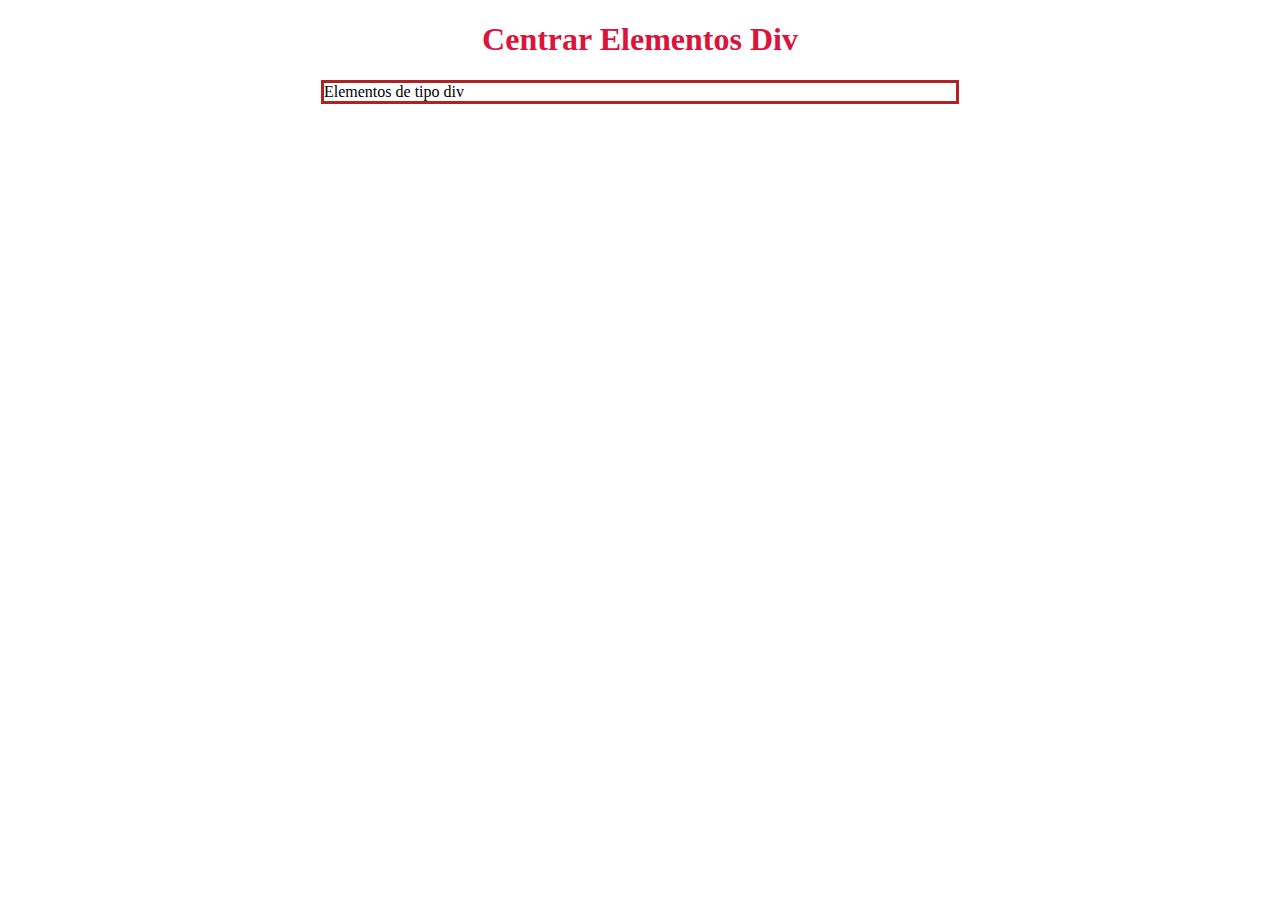
==== CLASE CSS/1RA CLASE/1RA CLASE.HTML @ bfa8b782 "primer commit" ====
<!DOCTYPE html>
<html lang="en">
<head>
    <meta charset="UTF-8">
    <meta http-equiv="X-UA-Compatible" content="IE=edge">
    <meta name="viewport" content="width=device-width, initial-scale=1.0">
    <title>Centrar Elementos del tipo DIV</title> 
    <link rel="stylesheet" href="css/estilos.css"/>
</head>
<body>
    <h1>Centrar Elementos Div</h1>
    <div>Elementos de tipo div</div>

</body>
</html>
---- CLASE CSS/1RA CLASE/css/estilos.css ----
h1{
    text-align: center;
    color: crimson;
}
div{
    width: 50%;
    border: 3px solid firebrick;
    margin: auto;
}
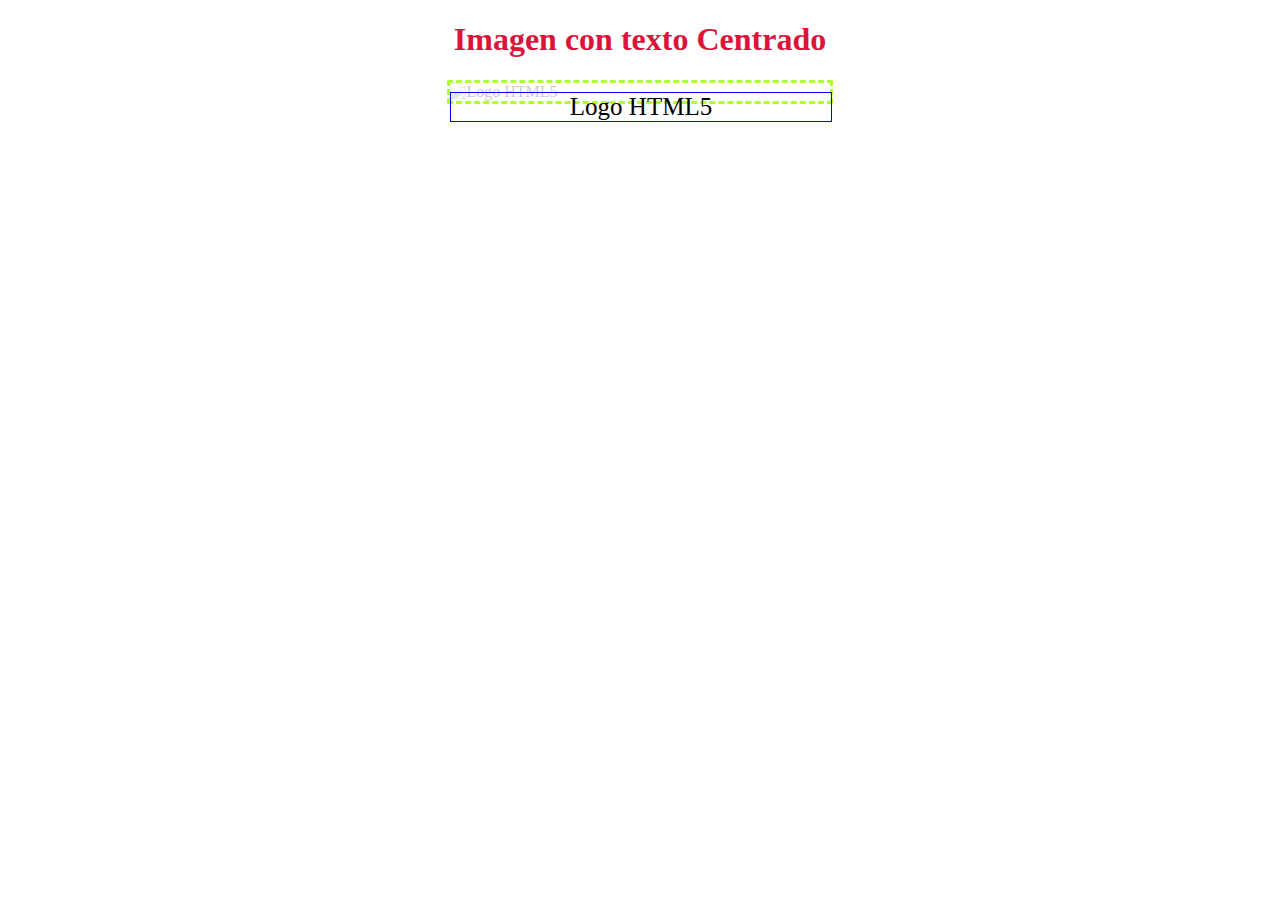
==== commit 34cb5b4f: "actualizado hakuna" ====
--- a/CLASE CSS/1RA CLASE/1RA CLASE.HTML
+++ b/CLASE CSS/1RA CLASE/1RA CLASE.HTML
@@ -8,8 +8,10 @@
     <link rel="stylesheet" href="css/estilos.css"/>
 </head>
 <body>
-    <h1>Centrar Elementos Div</h1>
-    <div>Elementos de tipo div</div>
-
+    <h1>Imagen con texto Centrado</h1>
+    <div class="contenedor">
+        <img src="http://globalmentoring.com.mx/imagenes/html5.png" alt="Logo HTML5" class="imagen"/>
+        <div class="centro">Logo HTML5</div>
+    </div>
 </body>
 </html>--- a/CLASE CSS/1RA CLASE/css/estilos.css
+++ b/CLASE CSS/1RA CLASE/css/estilos.css
@@ -2,8 +2,21 @@
     text-align: center;
     color: crimson;
 }
-div{
-    width: 50%;
-    border: 3px solid firebrick;
+div.contenedor{
+    position: relative;
+    border: 3px dashed greenyellow;
+    width: 30%;
     margin: auto;
-}+}
+img.imagen{
+    width: 100%;
+    opacity: .2;
+}
+div.centro{
+    position: absolute;
+    top: 50%;
+    border: 1px solid blue;
+    width: 100%;
+    text-align: center;
+    font-size: 25px;
+}
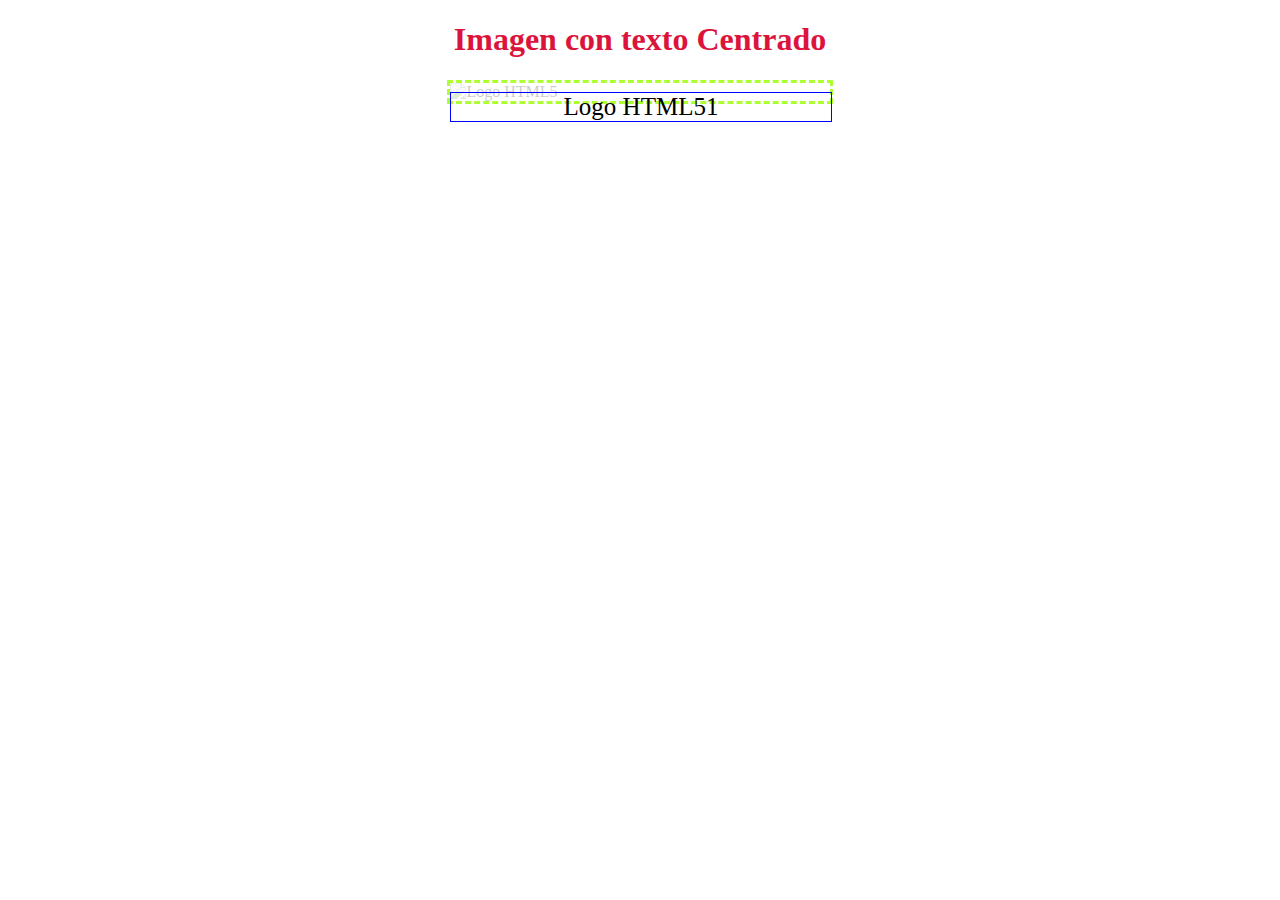
==== commit 99df7383: "verison 0.1" ====
--- a/CLASE CSS/1RA CLASE/1RA CLASE.HTML
+++ b/CLASE CSS/1RA CLASE/1RA CLASE.HTML
@@ -11,7 +11,7 @@
     <h1>Imagen con texto Centrado</h1>
     <div class="contenedor">
         <img src="http://globalmentoring.com.mx/imagenes/html5.png" alt="Logo HTML5" class="imagen"/>
-        <div class="centro">Logo HTML5</div>
+        <div class="centro">Logo HTML51</div>
     </div>
 </body>
 </html>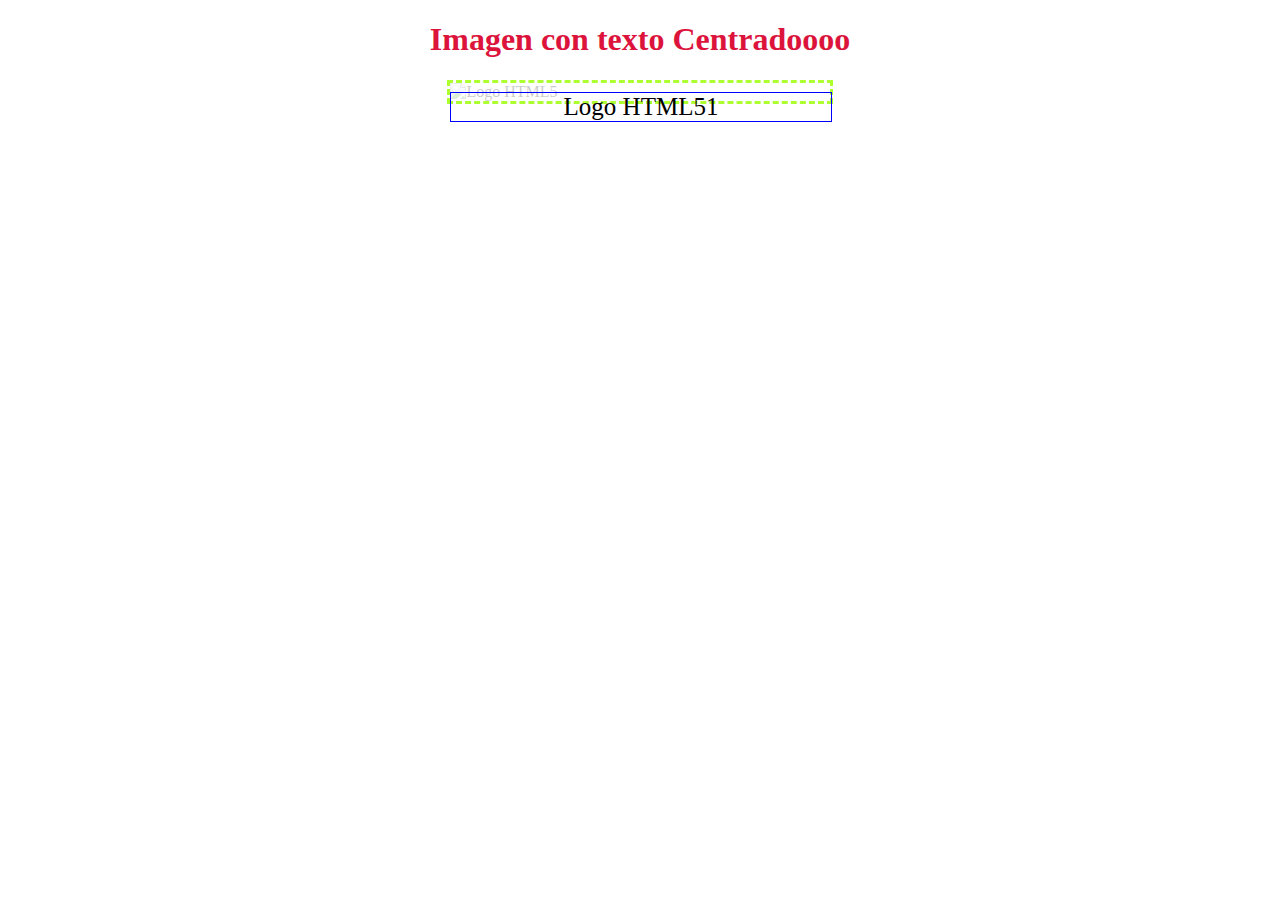
==== commit 8172f195: "verison 0.1" ====
--- a/CLASE CSS/1RA CLASE/1RA CLASE.HTML
+++ b/CLASE CSS/1RA CLASE/1RA CLASE.HTML
@@ -8,7 +8,7 @@
     <link rel="stylesheet" href="css/estilos.css"/>
 </head>
 <body>
-    <h1>Imagen con texto Centrado</h1>
+    <h1>Imagen con texto Centradoooo</h1>
     <div class="contenedor">
         <img src="http://globalmentoring.com.mx/imagenes/html5.png" alt="Logo HTML5" class="imagen"/>
         <div class="centro">Logo HTML51</div>
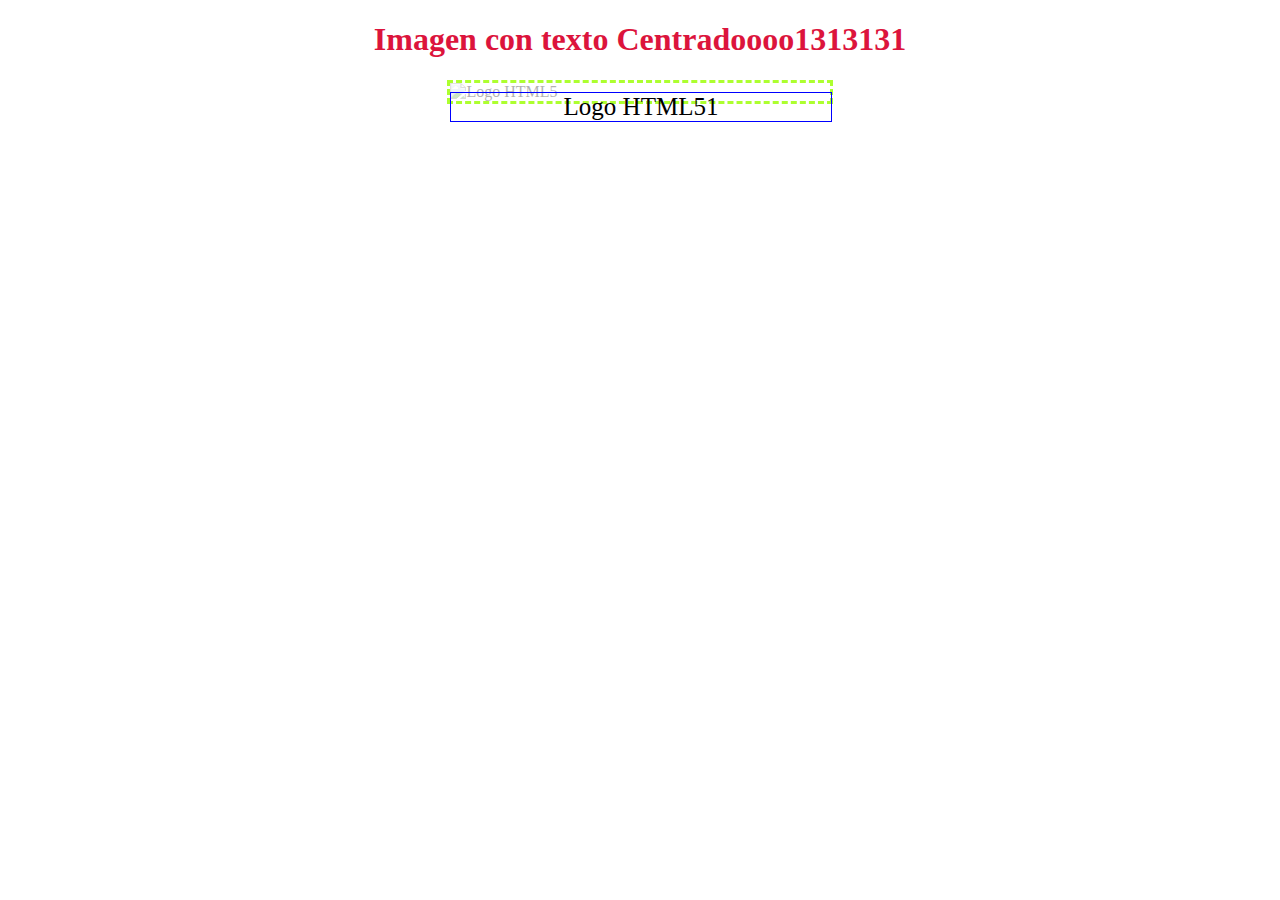
==== commit c86b54ac: "verison 0.2 todo ok con el cambio" ====
--- a/CLASE CSS/1RA CLASE/1RA CLASE.HTML
+++ b/CLASE CSS/1RA CLASE/1RA CLASE.HTML
@@ -8,7 +8,7 @@
     <link rel="stylesheet" href="css/estilos.css"/>
 </head>
 <body>
-    <h1>Imagen con texto Centradoooo</h1>
+    <h1>Imagen con texto Centradoooo1313131</h1>
     <div class="contenedor">
         <img src="http://globalmentoring.com.mx/imagenes/html5.png" alt="Logo HTML5" class="imagen"/>
         <div class="centro">Logo HTML51</div>
--- a/CLASE CSS/1RA CLASE/css/estilos.css
+++ b/CLASE CSS/1RA CLASE/css/estilos.css
@@ -10,7 +10,7 @@
 }
 img.imagen{
     width: 100%;
-    opacity: .2;
+    opacity: .3;
 }
 div.centro{
     position: absolute;
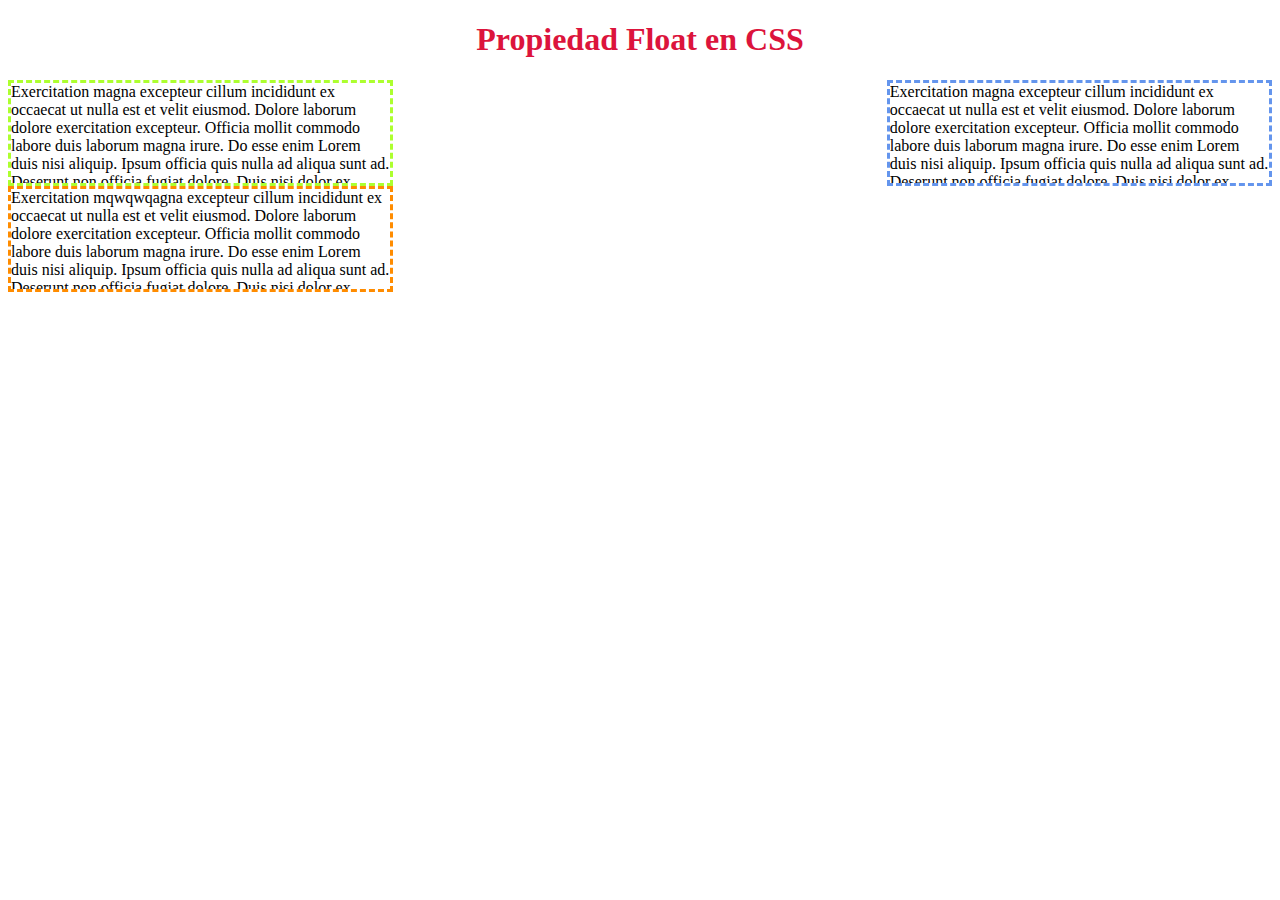
==== commit 31f7ae75: "verison 0.2 OK 19/04" ====
--- a/CLASE CSS/1RA CLASE/1RA CLASE.HTML
+++ b/CLASE CSS/1RA CLASE/1RA CLASE.HTML
@@ -4,14 +4,23 @@
     <meta charset="UTF-8">
     <meta http-equiv="X-UA-Compatible" content="IE=edge">
     <meta name="viewport" content="width=device-width, initial-scale=1.0">
-    <title>Centrar Elementos del tipo DIV</title> 
+    <title>Propiedad Float en CSS</title> 
     <link rel="stylesheet" href="css/estilos.css"/>
 </head>
 <body>
-    <h1>Imagen con texto Centradoooo1313131</h1>
-    <div class="contenedor">
-        <img src="http://globalmentoring.com.mx/imagenes/html5.png" alt="Logo HTML5" class="imagen"/>
-        <div class="centro">Logo HTML51</div>
+    <h1>Propiedad Float en CSS</h1>
+    <div class="contenedor flotado contenedor1">
+        Exercitation magna excepteur cillum incididunt ex occaecat ut nulla est et velit eiusmod. Dolore laborum dolore exercitation excepteur. Officia mollit commodo labore duis laborum magna irure. Do esse enim Lorem duis nisi aliquip. Ipsum officia quis nulla ad aliqua sunt ad. Deserunt non officia fugiat dolore.
+        Duis nisi dolor ex minim eu et magna magna dolor dolore excepteur nostrud esse labore. Ut velit exercitation do et sit exercitation magna voluptate reprehenderit. Excepteur excepteur velit veniam voluptate veniam et eu id do veniam cupidatat laboris. Do occaecat fugiat commodo irure duis qui irure. Labore officia eu duis esse sint aliquip laborum laboris quis pariatur laboris consequat commodo et.        
     </div>
+    <div class="contenedor flotado contenedor2">
+        Exercitation magna excepteur cillum incididunt ex occaecat ut nulla est et velit eiusmod. Dolore laborum dolore exercitation excepteur. Officia mollit commodo labore duis laborum magna irure. Do esse enim Lorem duis nisi aliquip. Ipsum officia quis nulla ad aliqua sunt ad. Deserunt non officia fugiat dolore.
+        Duis nisi dolor ex minim eu et magna magna dolor dolore excepteur nostrud esse labore. Ut velit exercitation do et sit exercitation magna voluptate reprehenderit. Excepteur excepteur velit veniam voluptate veniam et eu id do veniam cupidatat laboris. Do occaecat fugiat commodo irure duis qui irure. Labore officia eu duis esse sint aliquip laborum laboris quis pariatur laboris consequat commodo et.        
+    </div>
+    <div class="contenedor flotado contenedor3">
+        Exercitation mqwqwqagna excepteur cillum incididunt ex occaecat ut nulla est et velit eiusmod. Dolore laborum dolore exercitation excepteur. Officia mollit commodo labore duis laborum magna irure. Do esse enim Lorem duis nisi aliquip. Ipsum officia quis nulla ad aliqua sunt ad. Deserunt non officia fugiat dolore.
+        Duis nisi dolor ex minim eu et magna magnaqwqwqw dolor dolore excepteur nostrud esse labore. Ut velit exercitation do et sit exercitation magna voluptate reprehenderit. Excepteur excepteur velit veniam voluptate veniam et eu id do veniam cupidatat laboris. Do occaecat fugiat commodo irure duis qui irure. Labore officia eu duis esse sint aliquip laborum laboris quis pariatur laboris consequat commodo et.        
+    </div>
+    
 </body>
 </html>--- a/CLASE CSS/1RA CLASE/css/estilos.css
+++ b/CLASE CSS/1RA CLASE/css/estilos.css
@@ -3,20 +3,26 @@
     color: crimson;
 }
 div.contenedor{
-    position: relative;
+    
+    border: 4px dashed greenyellow;
+    width: 30%;
+    height: 100px;
+    overflow: auto;
+
+}
+div.contenedor.flotado{
+
+    float: left;
+}
+div.contenedor.flotado.contenedor1{
     border: 3px dashed greenyellow;
-    width: 30%;
+}
+div.contenedor.flotado.contenedor2{
+    border: 3px dashed cornflowerblue;
+    float: right;
+}
+div.contenedor.flotado.contenedor3{
+    clear: both;
+    border: 3px dashed darkorange;
     margin: auto;
-}
-img.imagen{
-    width: 100%;
-    opacity: .3;
-}
-div.centro{
-    position: absolute;
-    top: 50%;
-    border: 1px solid blue;
-    width: 100%;
-    text-align: center;
-    font-size: 25px;
-}
+}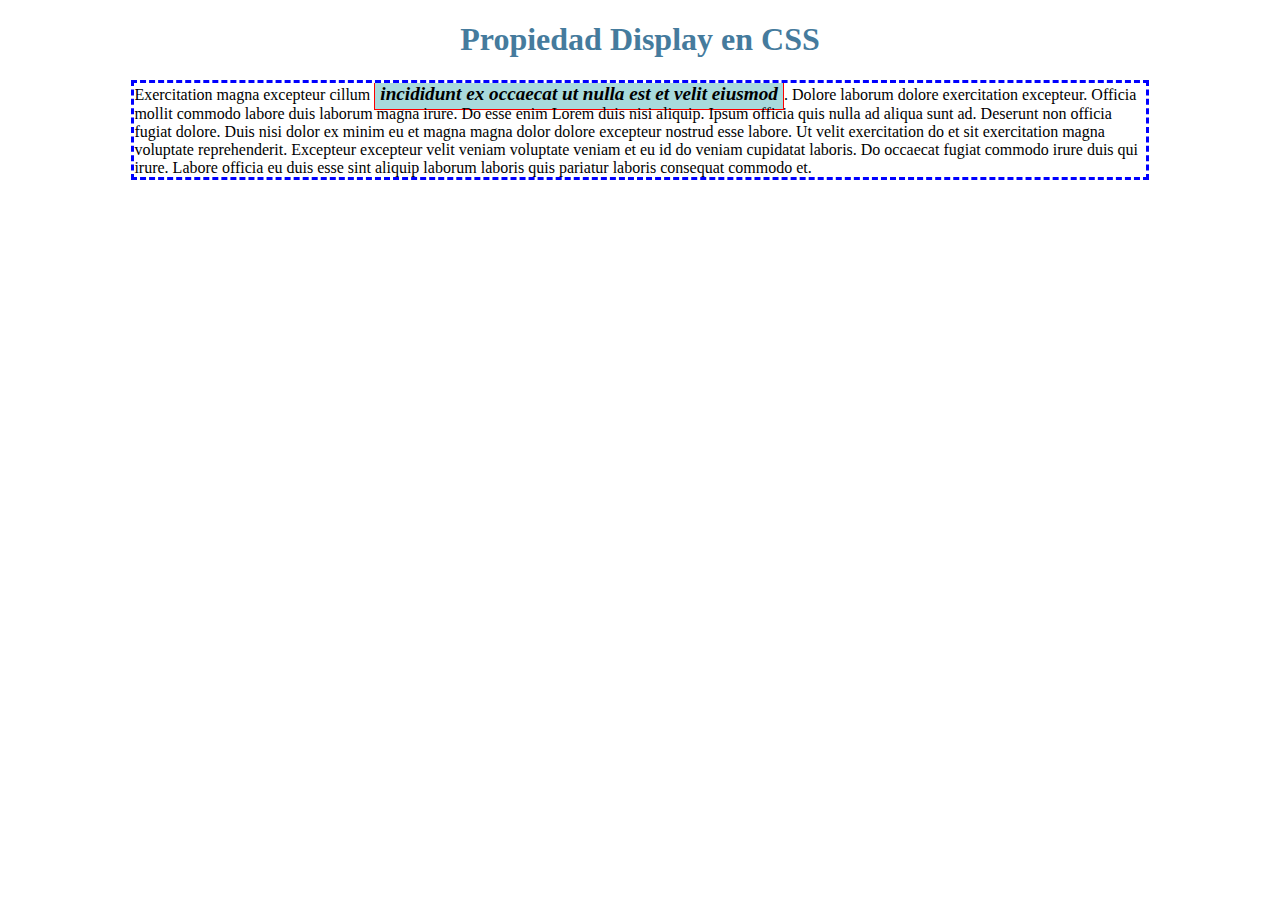
==== commit 01065a00: "verison 0.2 OK 19/0423" ====
--- a/CLASE CSS/1RA CLASE/1RA CLASE.HTML
+++ b/CLASE CSS/1RA CLASE/1RA CLASE.HTML
@@ -4,23 +4,23 @@
     <meta charset="UTF-8">
     <meta http-equiv="X-UA-Compatible" content="IE=edge">
     <meta name="viewport" content="width=device-width, initial-scale=1.0">
-    <title>Propiedad Float en CSS</title> 
+    <title>Propiedad Display en CSS</title> 
     <link rel="stylesheet" href="css/estilos.css"/>
 </head>
 <body>
-    <h1>Propiedad Float en CSS</h1>
-    <div class="contenedor flotado contenedor1">
-        Exercitation magna excepteur cillum incididunt ex occaecat ut nulla est et velit eiusmod. Dolore laborum dolore exercitation excepteur. Officia mollit commodo labore duis laborum magna irure. Do esse enim Lorem duis nisi aliquip. Ipsum officia quis nulla ad aliqua sunt ad. Deserunt non officia fugiat dolore.
-        Duis nisi dolor ex minim eu et magna magna dolor dolore excepteur nostrud esse labore. Ut velit exercitation do et sit exercitation magna voluptate reprehenderit. Excepteur excepteur velit veniam voluptate veniam et eu id do veniam cupidatat laboris. Do occaecat fugiat commodo irure duis qui irure. Labore officia eu duis esse sint aliquip laborum laboris quis pariatur laboris consequat commodo et.        
-    </div>
-    <div class="contenedor flotado contenedor2">
-        Exercitation magna excepteur cillum incididunt ex occaecat ut nulla est et velit eiusmod. Dolore laborum dolore exercitation excepteur. Officia mollit commodo labore duis laborum magna irure. Do esse enim Lorem duis nisi aliquip. Ipsum officia quis nulla ad aliqua sunt ad. Deserunt non officia fugiat dolore.
-        Duis nisi dolor ex minim eu et magna magna dolor dolore excepteur nostrud esse labore. Ut velit exercitation do et sit exercitation magna voluptate reprehenderit. Excepteur excepteur velit veniam voluptate veniam et eu id do veniam cupidatat laboris. Do occaecat fugiat commodo irure duis qui irure. Labore officia eu duis esse sint aliquip laborum laboris quis pariatur laboris consequat commodo et.        
-    </div>
-    <div class="contenedor flotado contenedor3">
-        Exercitation mqwqwqagna excepteur cillum incididunt ex occaecat ut nulla est et velit eiusmod. Dolore laborum dolore exercitation excepteur. Officia mollit commodo labore duis laborum magna irure. Do esse enim Lorem duis nisi aliquip. Ipsum officia quis nulla ad aliqua sunt ad. Deserunt non officia fugiat dolore.
-        Duis nisi dolor ex minim eu et magna magnaqwqwqw dolor dolore excepteur nostrud esse labore. Ut velit exercitation do et sit exercitation magna voluptate reprehenderit. Excepteur excepteur velit veniam voluptate veniam et eu id do veniam cupidatat laboris. Do occaecat fugiat commodo irure duis qui irure. Labore officia eu duis esse sint aliquip laborum laboris quis pariatur laboris consequat commodo et.        
-    </div>
-    
+    <h1>Propiedad Display en CSS</h1>
+    <div class="contenedor">
+        Exercitation magna excepteur cillum <span>incididunt ex occaecat 
+        ut nulla est et velit eiusmod</span>. Dolore laborum dolore exercitation 
+        excepteur. Officia mollit commodo labore duis laborum magna irure. 
+        Do esse enim Lorem duis nisi aliquip. Ipsum officia quis nulla ad 
+        aliqua sunt ad. Deserunt non officia fugiat dolore.
+        Duis nisi dolor ex minim eu et magna magna dolor dolore excepteur 
+        nostrud esse labore. Ut velit exercitation do et sit exercitation 
+        magna voluptate reprehenderit. Excepteur excepteur velit veniam 
+        voluptate veniam et eu id do veniam cupidatat laboris. Do occaecat 
+        fugiat commodo irure duis qui irure. Labore officia eu duis esse 
+        sint aliquip laborum laboris quis pariatur laboris consequat commodo et.        
+    </div>    
 </body>
 </html>--- a/CLASE CSS/1RA CLASE/css/estilos.css
+++ b/CLASE CSS/1RA CLASE/css/estilos.css
@@ -1,28 +1,22 @@
 h1{
     text-align: center;
-    color: crimson;
+    color: #457b9d;
 }
 div.contenedor{
     
-    border: 4px dashed greenyellow;
-    width: 30%;
-    height: 100px;
+    width: 80%;
+    height: 20%;
     overflow: auto;
+    margin: auto;
+    border: 3px dashed blue;
 
 }
-div.contenedor.flotado{
-
-    float: left;
-}
-div.contenedor.flotado.contenedor1{
-    border: 3px dashed greenyellow;
-}
-div.contenedor.flotado.contenedor2{
-    border: 3px dashed cornflowerblue;
-    float: right;
-}
-div.contenedor.flotado.contenedor3{
-    clear: both;
-    border: 3px dashed darkorange;
-    margin: auto;
+span{
+    font-weight: bolder;
+    font-style: italic;
+    font-size: larger;
+    background-color: #a8dadc;
+    border: 1px solid red;
+    height: 50px;
+    padding: 5px;
 }